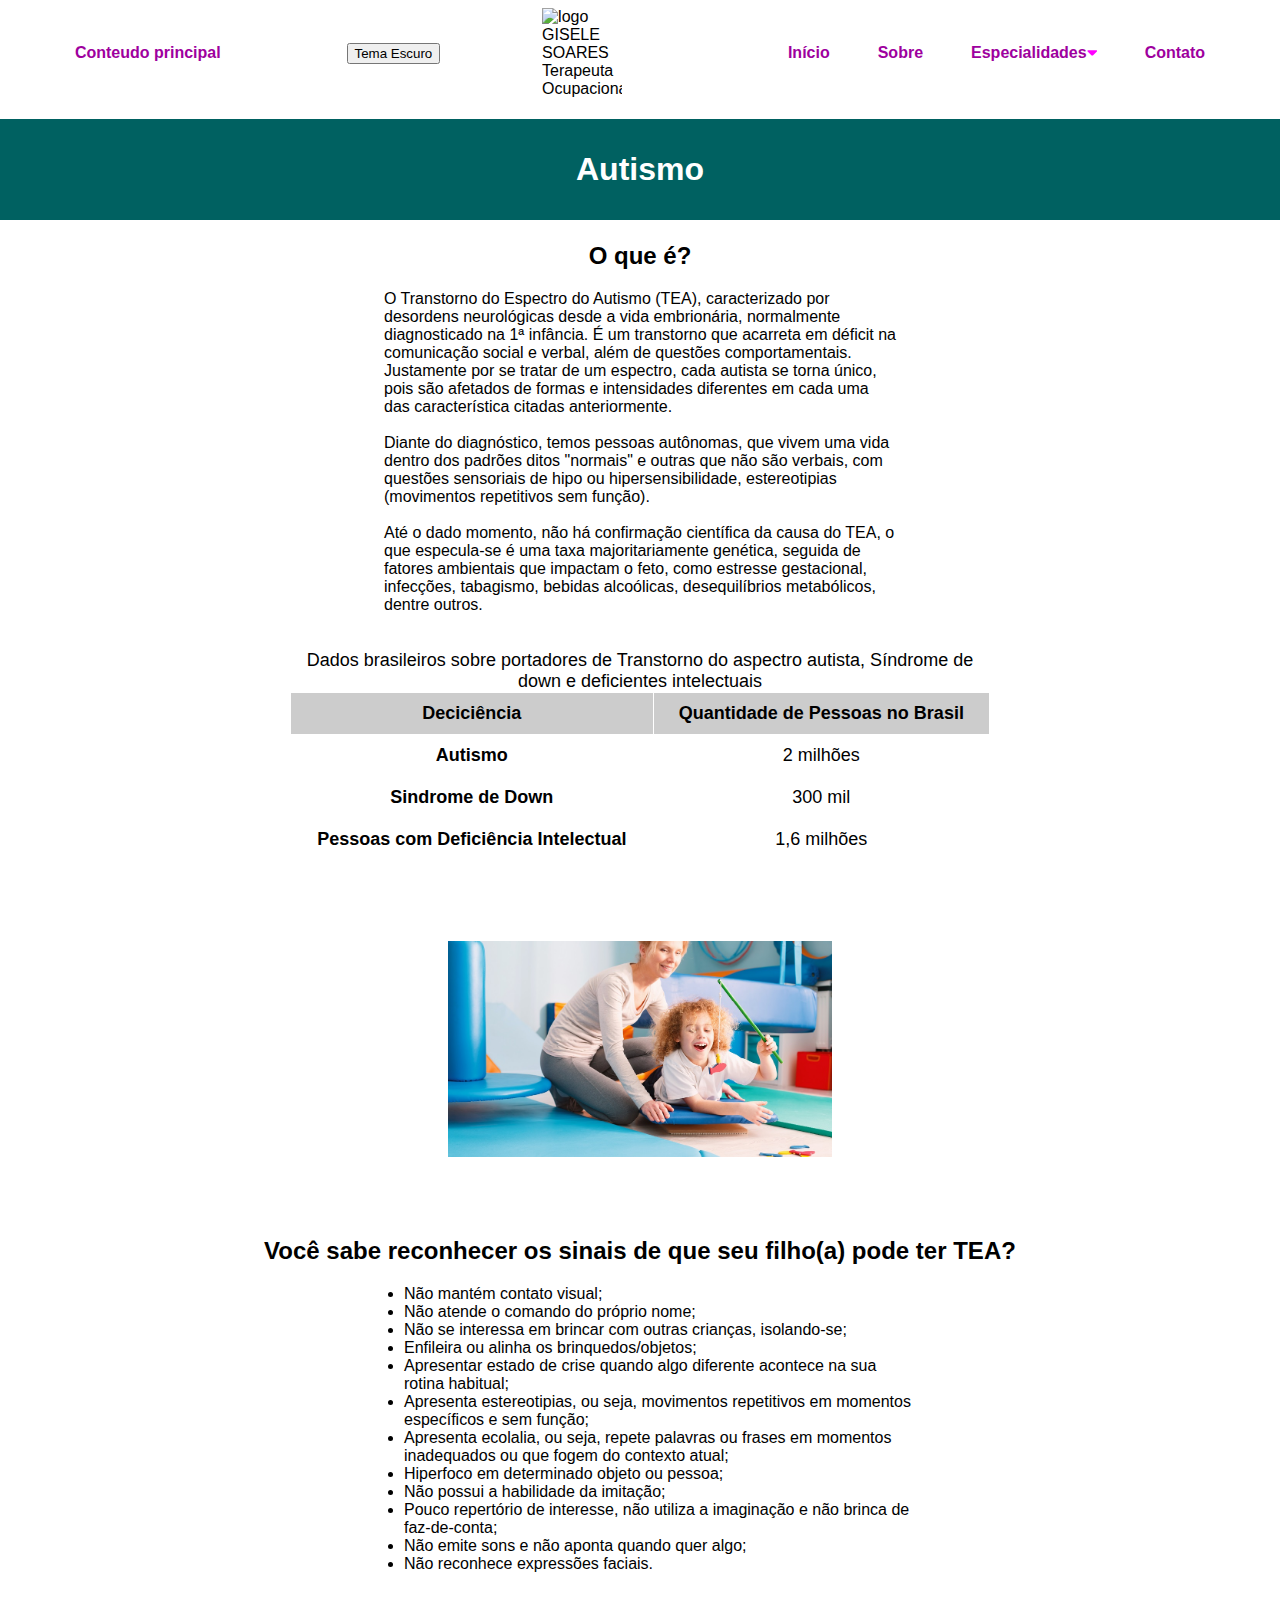
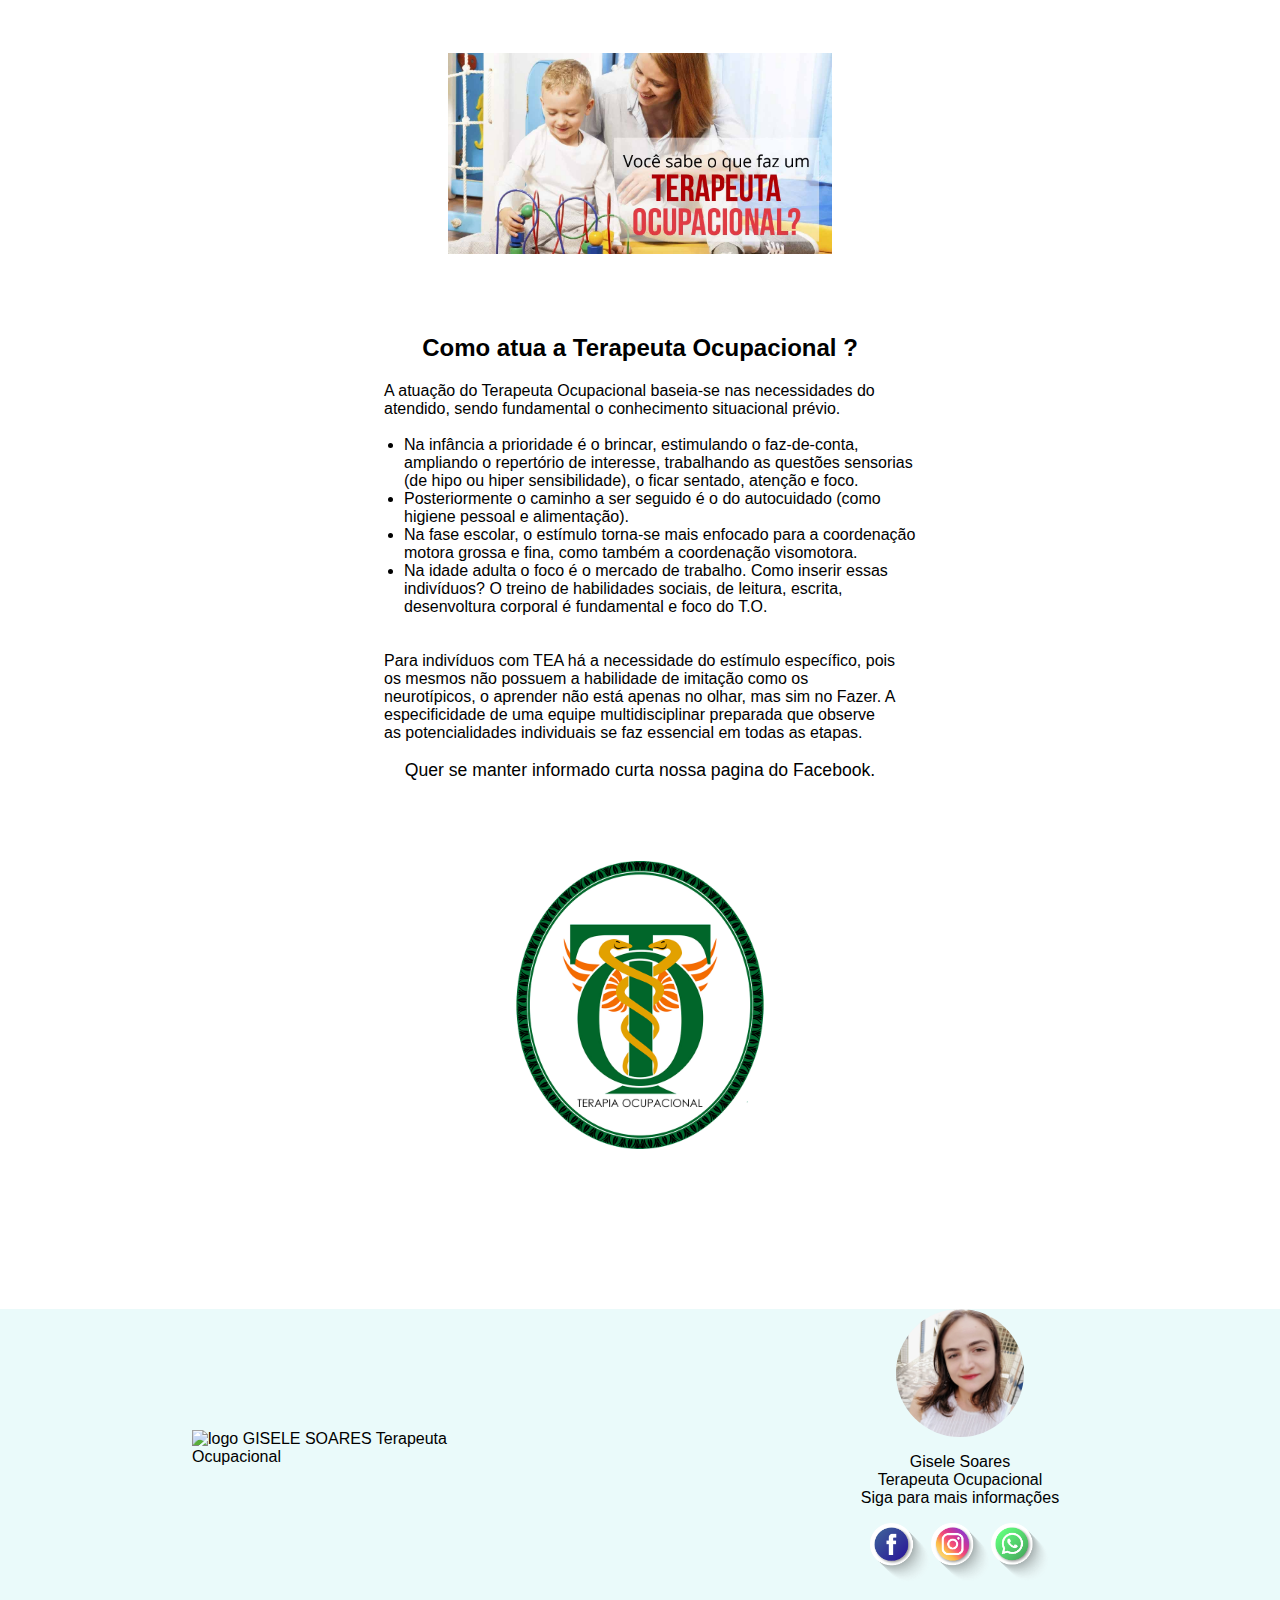
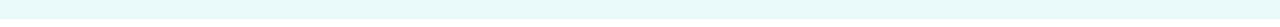
==== autismo.html @ 67a98ba8 "atualização imagens" ====
<!DOCTYPE html>   <!--pag criada por /@carlos @henrique @cyro/  projeto A2  finalizada 21/06/2020-->
<html lang="pt-br">
    <head>
        <meta charset="utf-8" />
        <meta name="viewport" content="width=device-width,initial-scale=1,shrink-to-fit=no">
        
        <title>Autismo - Gisele Soares</title>
        <link rel="stylesheet" type="text/css" href="css/autismo.css" />
        <link rel="stylesheet" type="text/css" href="css/header-footer.css">
        <link rel="apple-touch-icon" sizes="57x57" href="imagens/favicon/apple-icon-57x57.png">
        <link rel="apple-touch-icon" sizes="60x60" href="imagens/favicon/apple-icon-60x60.png">
        <link rel="apple-touch-icon" sizes="72x72" href="imagens/favicon/apple-icon-72x72.png">
        <link rel="apple-touch-icon" sizes="76x76" href="imagens/favicon/apple-icon-76x76.png">
        <link rel="apple-touch-icon" sizes="114x114" href="imagens/favicon/apple-icon-114x114.png">
        <link rel="apple-touch-icon" sizes="120x120" href="imagens/favicon/apple-icon-120x120.png">
        <link rel="apple-touch-icon" sizes="144x144" href="imagens/favicon/apple-icon-144x144.png">
        <link rel="apple-touch-icon" sizes="152x152" href="imagens/favicon/apple-icon-152x152.png">
        <link rel="apple-touch-icon" sizes="180x180" href="imagens/favicon/apple-icon-180x180.png">
        <link rel="icon" type="image/png" sizes="192x192"  href="imagens/favicon/android-icon-192x192.png">
        <link rel="icon" type="image/png" sizes="32x32" href="imagens/favicon/favicon-32x32.png">
        <link rel="icon" type="image/png" sizes="96x96" href="imagens/favicon/favicon-96x96.png">
        <link rel="icon" type="image/png" sizes="16x16" href="imagens/favicon/favicon-16x16.png">
        <link rel="manifest" href="imagens/favicon/manifest.json">
        <meta name="msapplication-TileColor" content="#ffffff">
        <meta name="msapplication-TileImage" content="/ms-icon-144x144.png">
        <meta name="theme-color" content="#ffffff">
        <link rel="stylesheet" href="css/dark.css">
         <script src="js/main.js" defer></script>
     
        <script>
          function abir_Nav() {
            document.getElementById("menu_lateral").style.width = "250px";
          }
          
          function fechar_nav() {
            document.getElementById("menu_lateral").style.width = "0";
          }
        </script>
     
     
     
      </head>
    
      <body>
    
        <header>
            
          <p> <a class="btnConteudo"href="#principal"> Conteudo principal</a></p>
          <button id="btn-tema">Tema Escuro</button> 
          
          <div id="menu_lateral" class="menu_lateral">
            <div class="botoes">
            <a href="javascript:void(0)" id="botao-fechar" class="botao_fechar" onclick="fechar_nav()">×</a>
            <a href="index.html">Início</a>
            <a href="sobre.html">Sobre</a>
            <dl>
              <dt>Especialidades<img id="seta-menu2" src="imagens/seta-baixo.png" alt="Seta para baixo indicando um menu com dropdown"></dt>
              <dd><a href="autismo.html">Autismo</a></dd>
              <dd><a href="deficiencia_intelectual.html">Deficiência Intelectual</a></dd>
              <dd><a href="Sindrome_Down.html">Síndrome de Down</a></dd>
            </dl>
            <a href="contato.html">Contato</a>
          </div>  
          </div>
    
            <button class="botao_abrir" onclick="abir_Nav()">☰ Menu</button> 
          
          
          
          
          <img class="header-logo" src="imagens/logo.png" alt="logo GISELE SOARES Terapeuta Ocupacional">
            
            <nav class="nav-menu">
                <ul class="nav-list">
                  <li class=""><a href="index.html">Início</a></li>
                  <li class=""><a href="sobre.html">Sobre</a></li>
                    <li><a href="#">Especialidades<img id="seta-menu" src="imagens/seta-baixo.png" alt="Seta para baixo indicando um menu com dropdown"></a>
                      <ul id="dark-ul">
                        <li><a href="autismo.html">Autismo</a></li>
                        <li><a href="deficiencia_intelectual.html">Deficiência Intelectual</a></li>
                        <li><a href="Sindrome_Down.html">Síndrome de Down</a></li>
                      </ul>
                    </li>
    
                  <li class=""><a href="contato.html">Contato</a></li>
                </ul>
              </nav>
        </header>


        <main id="principal">
            <h1>Autismo</h1>
    
            <h2>O que é?</h2>
            <p class="p-post"> 
              O Transtorno do Espectro do Autismo (TEA), caracterizado por desordens neurológicas desde a vida embrionária, normalmente diagnosticado 
              na 1ª infância. É um transtorno que acarreta em déficit na comunicação social e verbal, além de questões comportamentais.
              Justamente por se tratar de um espectro, cada autista se torna único, pois são afetados de formas e intensidades diferentes em cada uma das
              característica citadas anteriormente.<br><br>
              
              Diante do diagnóstico, temos pessoas autônomas, que vivem uma vida dentro dos padrões ditos "normais" e outras que não são verbais, com 
              questões sensoriais de hipo ou hipersensibilidade, estereotipias (movimentos repetitivos sem função).<br><br>
              Até o dado momento, não há confirmação científica da causa do TEA, o que especula-se é uma taxa majoritariamente genética, seguida de fatores ambientais que impactam o feto, como estresse gestacional, infecções, tabagismo, bebidas alcoólicas, desequilíbrios metabólicos, dentre outros.
              
            </p>
            <br><br>
            
            <table aria-label="pesquisa mostrando o numero de portadores de tea, sindrome de down e deficiencia Intelectual no brasil">

              <caption> Dados brasileiros sobre portadores de Transtorno do aspectro autista, Síndrome de down e deficientes intelectuais  </caption>
              
              <thead>
              
              <tr>
                <th scope="col" aria-label="nome das deficienas pesquisadas">Deciciência</th>
                <th scope="col" aria-label="numero de pessoas portadoras das deficiencias no brasil">Quantidade de Pessoas no Brasil</th>
              </tr>
              
              </thead>
              
              <tbody>
              
              <tr>
                <th scope="row">Autismo</th>
                <td>2 milhões</td>
              </tr>
              
              <tr>
                <th scope="row">Sindrome de Down</th>
                <td>300 mil</td>
              </tr>
              
              <tr>
                <th scope="row">Pessoas com Deficiência Intelectual</th>
                <td>1,6 milhões</td>
              </tr>
                            
              </tbody>
              
              </table>

            <img class="img-post" src="imagens/autismo.jpg" alt="terapeuta usando atividades para ajudar uma criança com TEA">

            <h2>Você sabe reconhecer os sinais de que seu filho(a) pode ter TEA? </h2>
            <ul class="p-post">
              <li>Não mantém contato visual;</li>
              <li>Não atende o comando do próprio nome;</li>
              <li>Não se interessa em brincar com outras crianças, isolando-se;</li>
              <li>Enfileira ou alinha os brinquedos/objetos;</li>
              <li>Apresentar estado de crise quando algo diferente acontece na sua rotina habitual;</li>
              <li>Apresenta estereotipias, ou seja, movimentos repetitivos em momentos específicos e sem função;</li>
              <li>Apresenta ecolalia, ou seja, repete palavras ou frases em momentos inadequados ou que fogem do contexto atual;</li>
              <li>Hiperfoco em determinado objeto ou pessoa;</li>
              <li>Não possui a habilidade da imitação;</li>
              <li>Pouco repertório de interesse, não utiliza a imaginação e não brinca de faz-de-conta;</li>
              <li>Não emite sons e não aponta quando quer algo;</li>
              <li>Não reconhece expressões faciais.</li>

            </ul>
            <img class="img-post" src="imagens/terapeuta.jpg"  alt="Terapeuta Ocupacional exercendo sua profissão com uma criança com TEA">

            <h2>Como atua a Terapeuta Ocupacional ?</h2>
            <p class="p-post">

              A atuação do Terapeuta Ocupacional baseia-se nas necessidades do atendido, sendo fundamental o conhecimento situacional prévio. <br><br>

              <ul class="p-post">
                <li>Na infância a prioridade é o brincar, estimulando o faz-de-conta, ampliando o repertório de interesse, trabalhando as questões 
                  sensorias (de hipo ou hiper sensibilidade), o ficar sentado, atenção e foco.
                </li>

                <li>Posteriormente o caminho a ser seguido é o do autocuidado (como higiene pessoal e alimentação).

                </li>

                <li>Na fase escolar, o estímulo torna-se mais
                  enfocado para a coordenação motora grossa e fina, como também a coordenação visomotora.
                </li>

                <li>
                  Na idade adulta o foco é o mercado de trabalho. Como inserir essas indivíduos? O treino de habilidades sociais, de leitura, escrita, 
              desenvoltura corporal é fundamental e foco do T.O.
                </li>
              </ul>
              <br><br>
              <p class="p-post">
                Para indivíduos com TEA há a necessidade do estímulo específico, pois os mesmos não possuem a habilidade de imitação como os neurotípicos, o aprender não está apenas no olhar, mas sim no Fazer. A especificidade de uma equipe multidisciplinar preparada que observe as potencialidades individuais se faz essencial em todas as etapas.
              </p>


              <h3>Quer se manter informado curta nossa pagina do Facebook.</h3>
            <!-- Importação do script do facebook -->
            <div class="script-face">  
            <div id="fb-root"></div>
              <script async defer crossorigin="anonymous" 
              src="https://connect.facebook.net/pt_BR/sdk.js#xfbml=1&version=v7.0" 
              nonce="ehMf8glC"></script>
            <!-- Bloco do Script que aparecerá na página!  sera incorporado facebook institucional da cliente quando a mesma fizer   -->
            
              <div class="fb-page" 
              data-href="https://www.facebook.com/Terapia-Ocupacional-215415968542032/"
              data-width="380" 
              data-hide-cover="false"
              data-show-facepile="false">
              </div>
            </div>

            <img class="img-post" src="imagens/logott.jpg" alt="Logo da Terapia Ocupacional">

        </main>


        <footer>

            <div class="footer-logo">
              <img class="img-footer" src="imagens/logo_footer.png" alt="logo GISELE SOARES Terapeuta Ocupacional">
            </div>
           
            <div class="div-footer">
      
              <img class="cliente-footer" src="imagens/gisele.jpg" alt="Foto da Gisele Soares"> 
              
              <p class="p-footer">
                  Gisele Soares<br>
                  Terapeuta Ocupacional<br>
                  Siga para mais informações
              </p>
      
              <div class="div-social">
                <a href="https://www.facebook.com/"> <img class="face" src="imagens/Face1.png" alt="link para o Facebook representado pela imagem de sua logo"></a>
                <a href="https://www.instagram.com/"> <img class="insta" src="imagens/Insta1.png" alt="link para a página no Instagram da Gisele Soares"></a>
                <a href="http://api.whatsapp.com/send?1=pt_BR&phone=5513997352803"> <img class="whatsapp" src="imagens/Whats1.png" alt="link para o whatsapp da Gisele Soares"></a>
               <!-- Utilizamos endereços padrões porque a cliente ainda irá criar suas páginas nas redes sociais. -->
               </div>
            </div>
      
          </footer>
</body>
</html>
---- css/autismo.css ----
@charset "utf-8"; 

body {
  font-family: 'Arial', sans-serif;
  display: flex;
  flex-wrap: wrap;
  margin: 0.5em 0;
}


h1{
    background-color: #006161;
    color: #fff;
    padding: 1em;
    text-align: center;
}

h2 {
    text-align: center;
}
/* MAIN */

main {
    width: 100%;
    margin: 0 auto;
    flex: 1 1 100%;
}

.p-post {
    width: 40%;
    margin: 0 auto;
    font-size: 1em;
}

.img-post {
    width: 10em;
    min-width: 30%;
    display: flex;
    margin: 5em auto;

}

.script-face {
    width: 90%;
    margin: 1em auto;
    font-size: 1em;
    text-align: center;
}


h3{
    text-align: center;
    font-weight: 100;
    font-size: 1.1em;
    margin: 1em auto;
    width: 90%;
}

table {
    font-family: "Century Gothic", sans-serif;
    font-size: 18px;
    border-collapse: collapse;
    width: 700px;
    margin: auto;
            
}
thead {
    text-align: left;
    background-color: #ccc;
}


th, td{
    text-align: center;
    border-color: #000;
    border-style: solid;
    border-width: 3px;
    padding: 10px;
}


@media (max-width: 700px) {
    .p-post {
        width: 90%;
        font-size: 1em;
    }

    .img-post {
        margin: 1em auto;
    }
}

@media (max-width: 1000px) {
    .img-post {
        width: 90%;
    }
}
---- css/header-footer.css ----
@charset "utf-8"; 
/* == Header com o Menu == */

header {
    display: flex;
    justify-content: space-around;
    align-items: center;
    flex: 1 1 100%;
    margin: 0 auto;
  }
  
  .nav-list {
    list-style: none;
    display: flex;
  }
  
  .nav-list li {
    position: relative;
  }
  
  .nav-list li ul {
    position: absolute;
    display: none;
    background-color:#999;
    top: 2.5em;
    left: 0;
    list-style: url(../imagens/seta.png);
    color: #00cbcb;
    border: solid 1px #ddd;
    border-radius: 10px;
  }


  
  .nav-list li ul li {
    margin: 3em 0;
    width: 14em;
  }
  
  .nav-list li:hover ul, .nav-list li.over ul {
    display: block;
  }
  
  li a {
    color: #9e009e;
    font-weight: bold;
  }
  
  li a {
    text-decoration: none;
    padding: 1.5em;
  }
  
  li a:hover {
    background: #999;
    border-radius: 10px;
  }
  
  .header-logo {
    width: 5em;
  }

#seta-menu {
  margin-bottom: 2px;
}

#seta-menu2 {
  margin-bottom: 2px;
}

  /* == FOOTER == */

footer{
    flex:1 1 100%;
    background-color: #eafafa;
    margin-top: 5em;
    display: flex;
    justify-content: space-around;
    align-items: center;
    padding-bottom: 2em;
}

.footer-logo {
  min-width: 20%;
  max-width: 20%;
  flex: 1;
}

.img-footer {
  width: 100%;
}

.cliente-footer {
  width: 50%;
  border-radius: 50%;
}

.div-footer {
  max-width: 20%;
  flex:1;
  display: flex;
  flex-direction: column;
  align-items: center;
  justify-content: center;
}

.face, .whatsapp, .insta {
  max-width: 100%;
}

.div-social, .p-footer, .cliente-footer {
  flex:1;
}

.div-social {
  max-width: 70%;
  display: flex;
}

.p-footer {
  text-align: center;
}




/* Menu Resposividade */

.menu_lateral  {
  width: 0;
  position: fixed;
  z-index: 1;
  height: 60%;
  top: 0;
  left: -3px;
  background-color: #fff;
  overflow-x: hidden;
  transition: 0.5s;
  padding-top: 60px;
  border-right: 3px solid #242525;
  border-bottom: 3px solid #242525;
}

.menu_lateral a , dt {
  padding: 8px 8px 8px 32px;
  text-decoration: none;
  font-size: 1.2em;
  color: rgb(172, 24, 135);
  display: block;
  transition: 0.3s;
  border-bottom: 1px solid #444;
}

.botoes {
  width: 80%;
  margin-left: 0.2em;
}

#botao-fechar {
  border-bottom: none;
}

.menu_lateral a:hover {
  color: #f1f1f1;
}


.menu_lateral .botao_fechar {
  position: absolute;
  top: 0;
  right: 25px;
  font-size: 36px;
}



.botao_abrir {
  font-size: 1.5em;
  cursor: pointer;
  background-color: #ffffff;
  color: rgb(168, 20, 131);
  padding: 10px 15px;
  border: none;
  display: none;
  width: 50%;
  transition: 0.3s;
}

.botao_abrir:hover {
  background-color:#f1f1f1;
}

/* ---------parte menu -------------------------*/

@media screen and  (max-width: 800px) {     /* transformação menu  footer  abaixo de 800px */ 



  .nav-menu  .nav-list{
    display: none;
  }

  header {
    justify-content: space-between;
   
  }

  footer {
    flex-direction: column-reverse;
  }

  .footer-logo {
    max-width: 50%;
  }

  .div-footer{
    max-width: 70%;
    padding-top: 1em;
  }

  .botao_abrir{
    display: block;
  }

  .header-logo {
    width: 25%;
    float: right;
    margin-right: 2em;
    }

}
---- css/dark.css ----
.dark-background {
    background-color: black;
    color: white;
  }
  
  .dark-footer {
    background-color: #006161;
  }
  
  .dark-links {
    color: white;
  }
  
  .dark-posts {
    background-color: #006161;
  }

  .dark-banner {
      color: black;
  }

th, td {
    border: 1px solid white;
}

#img-dark {
    width: 15px;
    height: 15px;
}

.nav-list li .dark-ul {
  background-color: #000;
}

.btnConteudo {
  color: #9e009e;
  font-weight: bold;
  text-decoration: none;
  padding: 1.5em
}

.btnConteudo:hover {
  background: #999;
  border-radius: 10px
}

.btnConteudoDark {
  color: #fff;
}

.dark-invalido {
  color : white

}
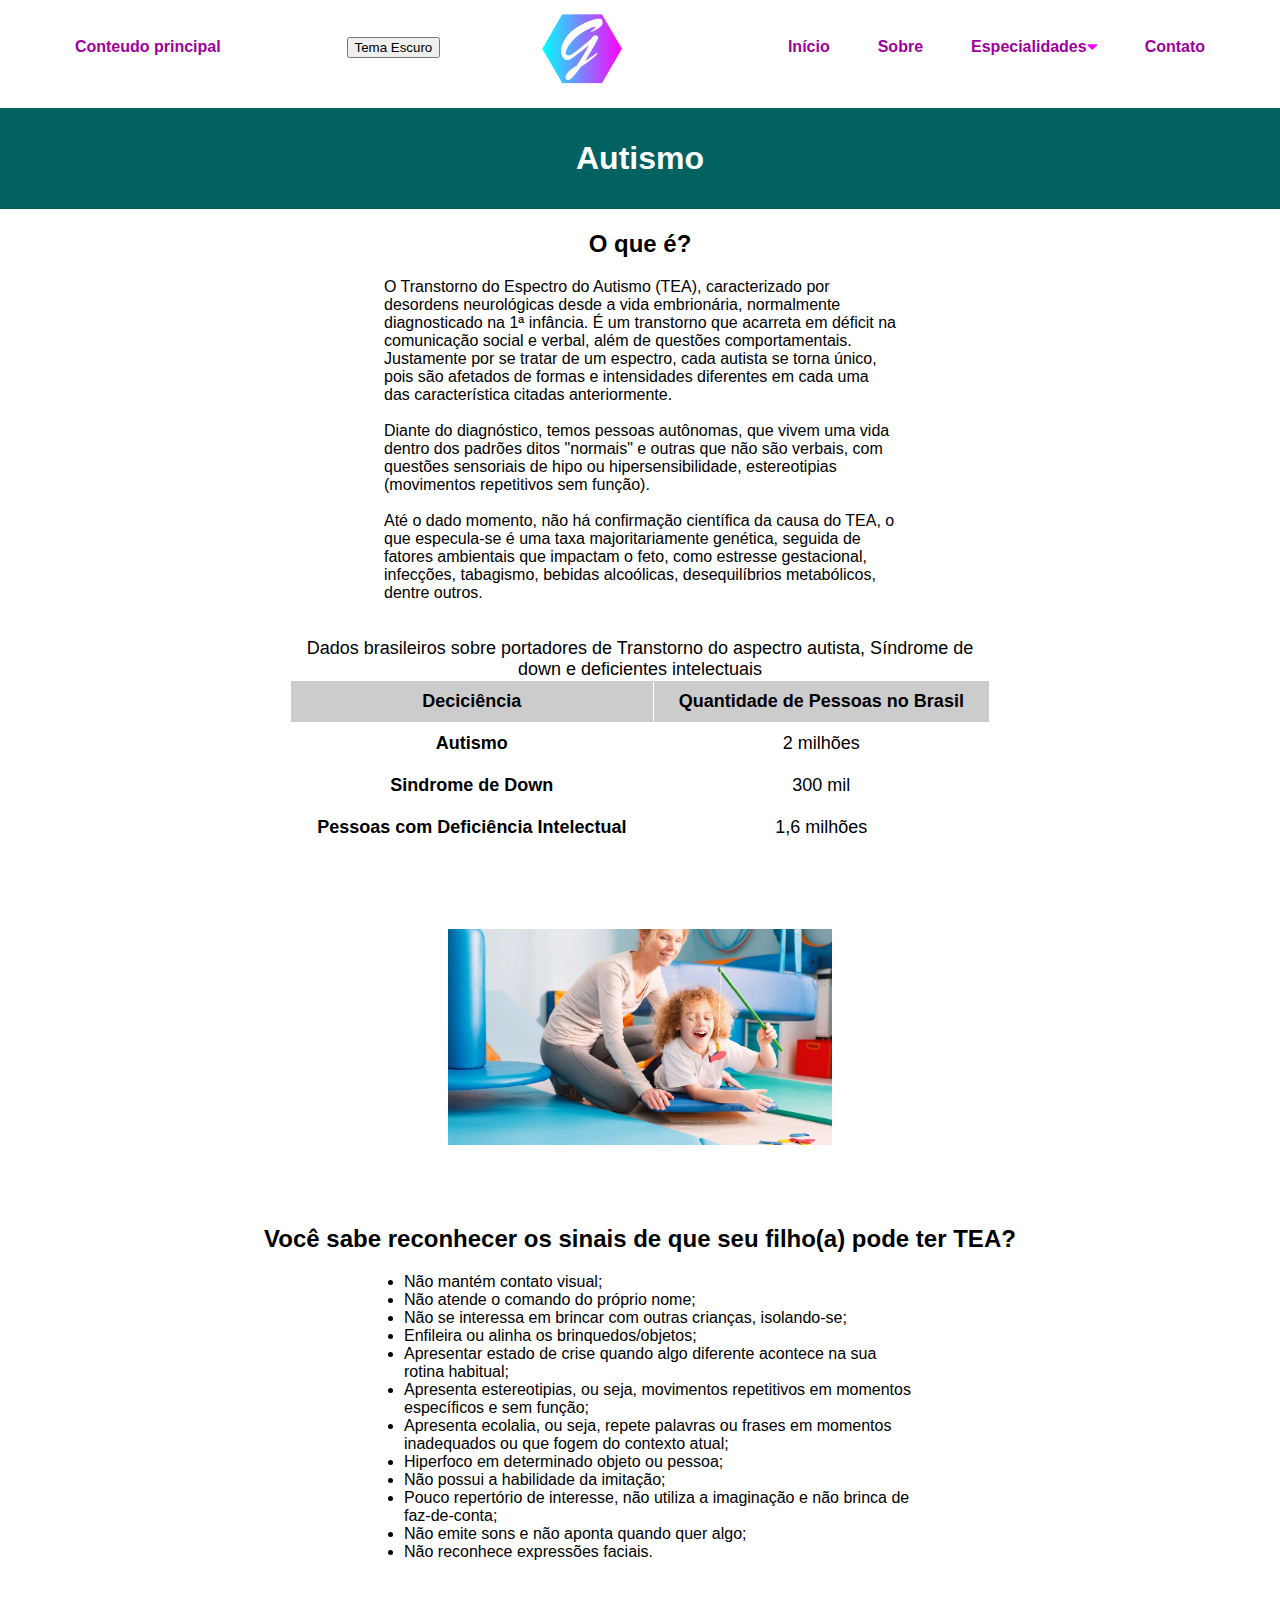
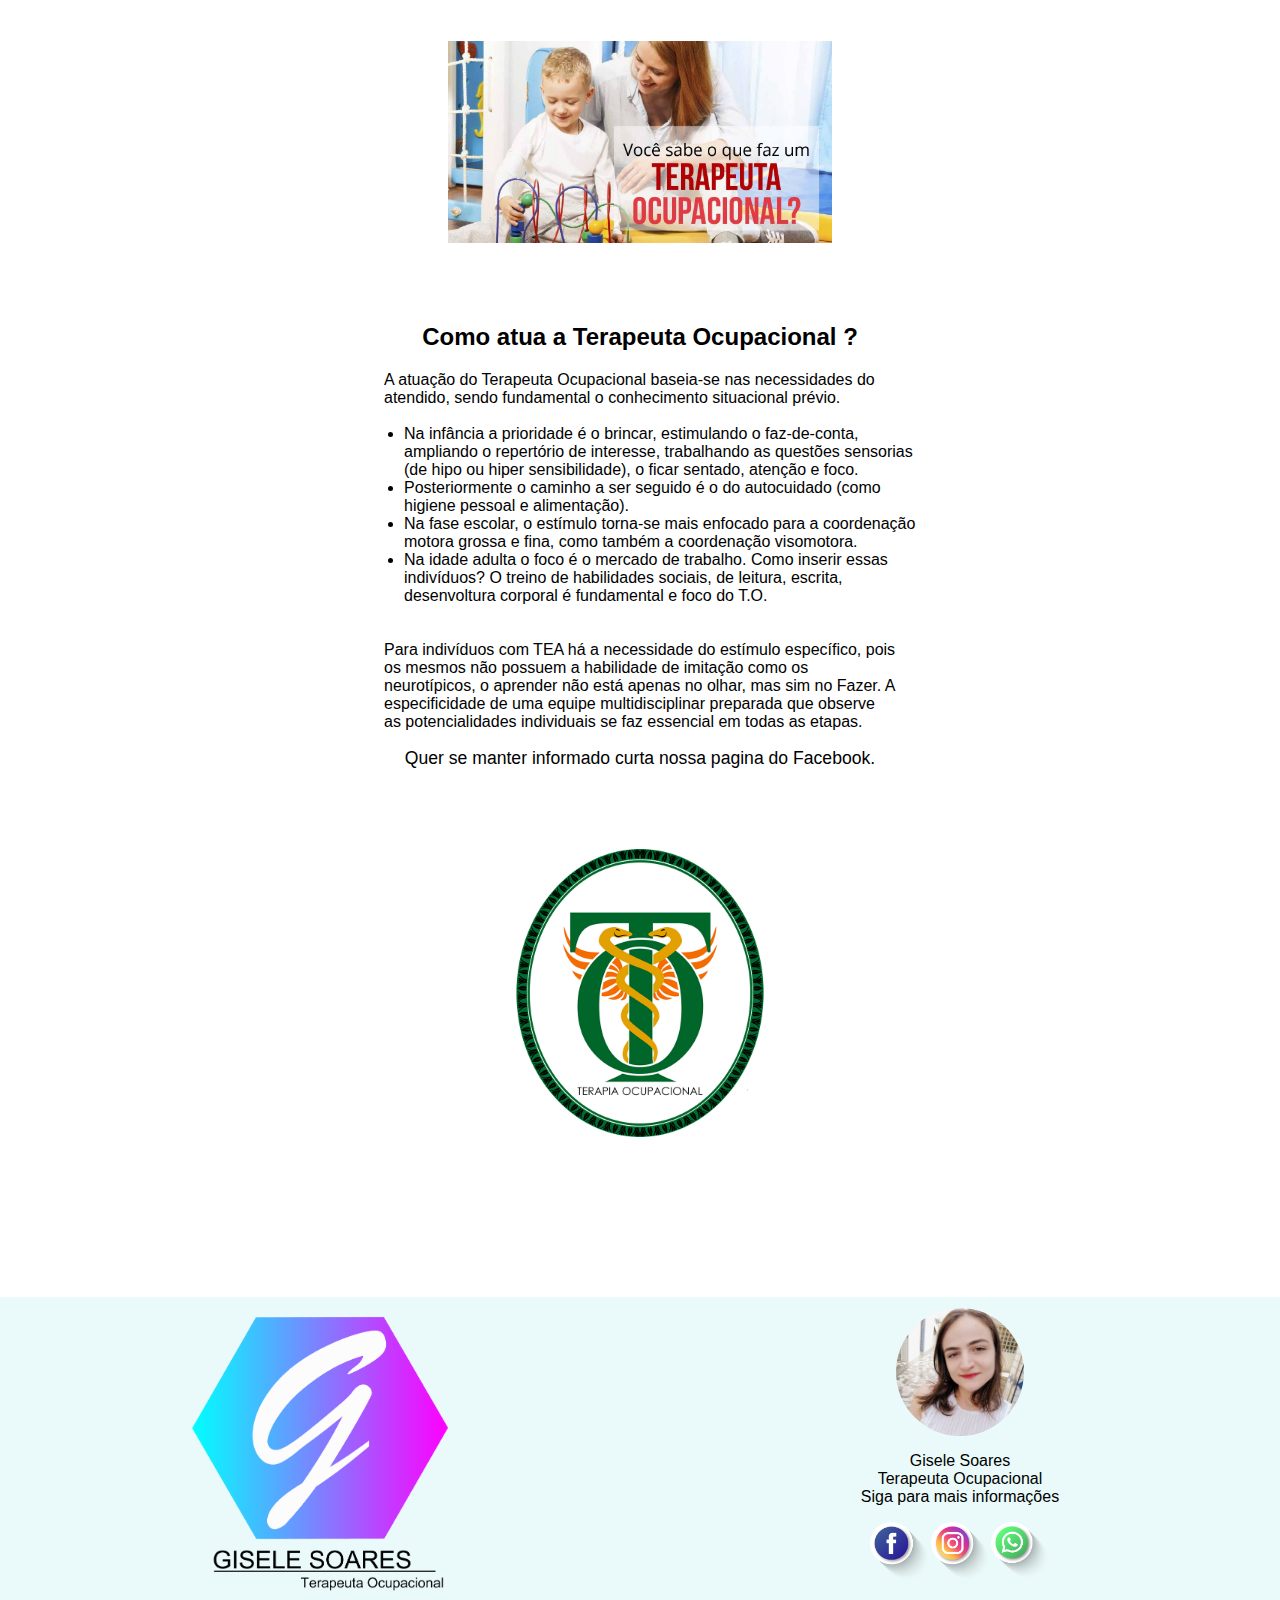
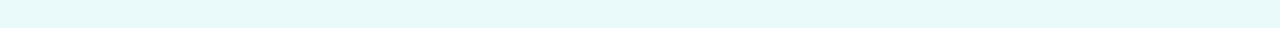
==== commit 48372051: "Correção nome Logo" ====
--- a/autismo.html
+++ b/autismo.html
@@ -68,7 +68,7 @@
           
           
           
-          <img class="header-logo" src="imagens/logo.png" alt="logo GISELE SOARES Terapeuta Ocupacional">
+          <img class="header-logo" src="imagens/Logo.png" alt="logo GISELE SOARES Terapeuta Ocupacional">
             
             <nav class="nav-menu">
                 <ul class="nav-list">
@@ -213,7 +213,7 @@
         <footer>
 
             <div class="footer-logo">
-              <img class="img-footer" src="imagens/logo_footer.png" alt="logo GISELE SOARES Terapeuta Ocupacional">
+              <img class="img-footer" src="imagens/Logo_footer.png" alt="logo GISELE SOARES Terapeuta Ocupacional">
             </div>
            
             <div class="div-footer">
